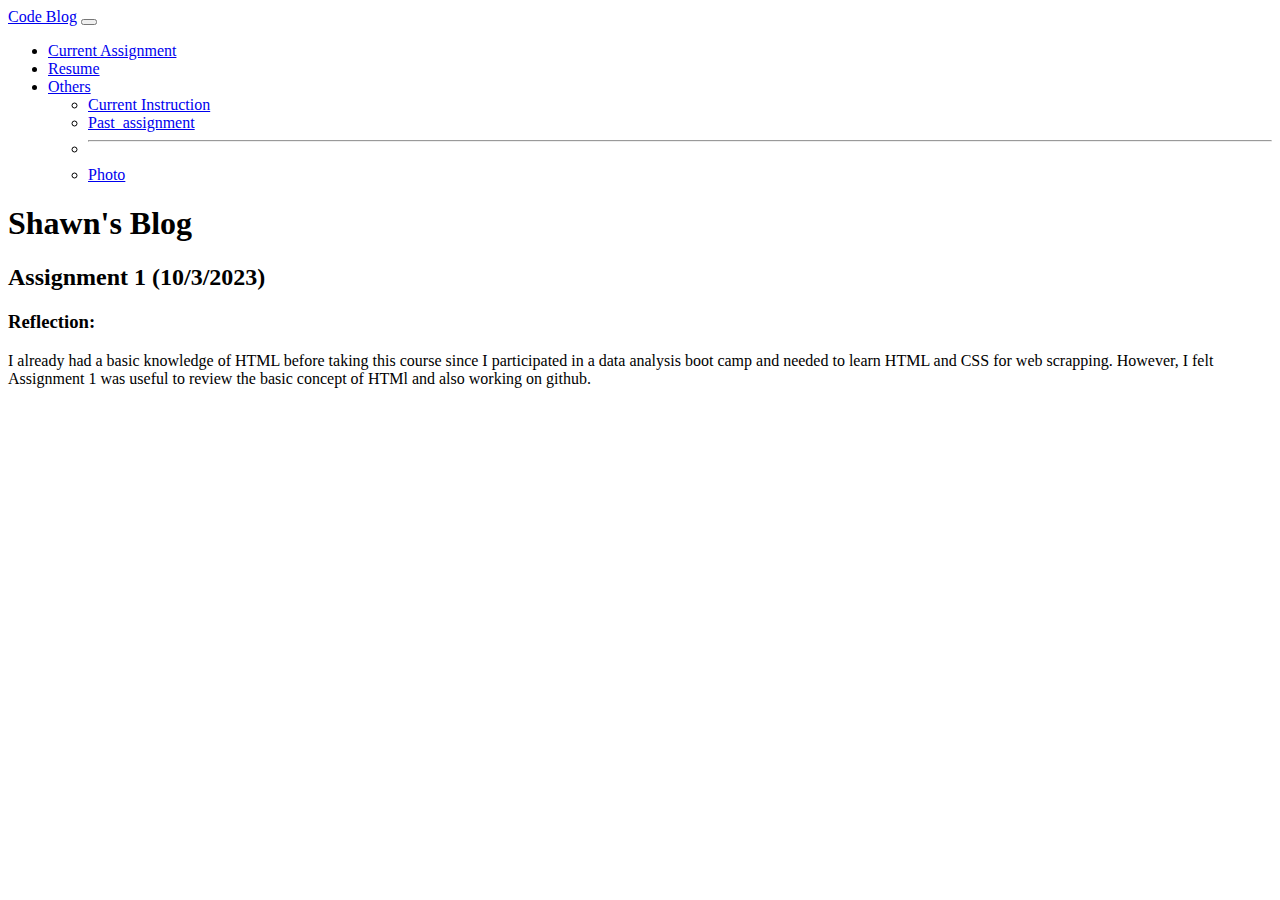
==== assignment_1_published/blog.html @ 222c23ea "publishing assignment_1" ====
<!DOCTYPE html>
<html lang="en">
<head>
    <title>Shawn's blog</title>
    <meta charset="UTF-8">
    <meta name="viewport" content="width=device-width, initial-scale=1.0">
    <title>Document</title>

    <link href="https://cdn.jsdelivr.net/npm/bootstrap@5.0.2/dist/css/bootstrap.min.css" rel="stylesheet" integrity="sha384-EVSTQN3/azprG1Anm3QDgpJLIm9Nao0Yz1ztcQTwFspd3yD65VohhpuuCOmLASjC" crossorigin="anonymous">
    <script src="https://cdn.jsdelivr.net/npm/bootstrap@5.0.2/dist/js/bootstrap.bundle.min.js" integrity="sha384-MrcW6ZMFYlzcLA8Nl+NtUVF0sA7MsXsP1UyJoMp4YLEuNSfAP+JcXn/tWtIaxVXM" crossorigin="anonymous"></script>


</head>
<body>
    <nav class="navbar navbar-expand-lg navbar-light bg-light">
        <div class="container-fluid">
          <a class="navbar-brand" href="blog.html">Code Blog</a>
          <button class="navbar-toggler" type="button" data-bs-toggle="collapse" data-bs-target="#navbarSupportedContent" aria-controls="navbarSupportedContent" aria-expanded="false" aria-label="Toggle navigation">
            <span class="navbar-toggler-icon"></span>
          </button>
          <div class="collapse navbar-collapse" id="navbarSupportedContent">
            <ul class="navbar-nav me-auto mb-2 mb-lg-0">
              <li class="nav-item">
                <a class="nav-link active" aria-current="page" href="index.html">Current Assignment</a>
              </li>
              <li class="nav-item">
                <a class="nav-link" href="resume.html"">Resume</a>
              </li>
              <li class="nav-item dropdown">
                <a class="nav-link dropdown-toggle" href="#" id="navbarDropdown" role="button" data-bs-toggle="dropdown" aria-expanded="false">
                  Others
                </a>
                <ul class="dropdown-menu" aria-labelledby="navbarDropdown">
                  <li><a class="dropdown-item" href="README.md" target = _blank>Current Instruction</a></li>
                  <li><a class="dropdown-item" href="#">Past_assignment</a></li>
                  <li><hr class="dropdown-divider"></li>
                  <li><a class="dropdown-item" href="shawn.jpg" target = "_blank">Photo</a></li>
                </ul>
              </li>
              <!-- <li class="nav-item">
                <a class="nav-link disabled" href="#" tabindex="-1" aria-disabled="true">Disabled</a>
              </li> -->
            </ul>
            <!---I need to figure this part out-->
            <!-- <form class="d-flex">
              <input class="form-control me-2" type="search" placeholder="Search" aria-label="Search">
              <button class="btn btn-outline-success" type="submit">Search</button>
            </form> -->
          </div>
        </div>
      </nav>

    <h1>Shawn's Blog</h1>
    <h2>Assignment 1 (10/3/2023)</h2>
    <h3>Reflection:</h3>
    <p> I already had a basic knowledge of HTML before taking this course since I participated in a data analysis boot camp and needed to learn HTML and CSS for web scrapping. However, I 
        felt Assignment 1 was useful to review the basic concept of HTMl and also working on github.
    
    
</body>
</html>
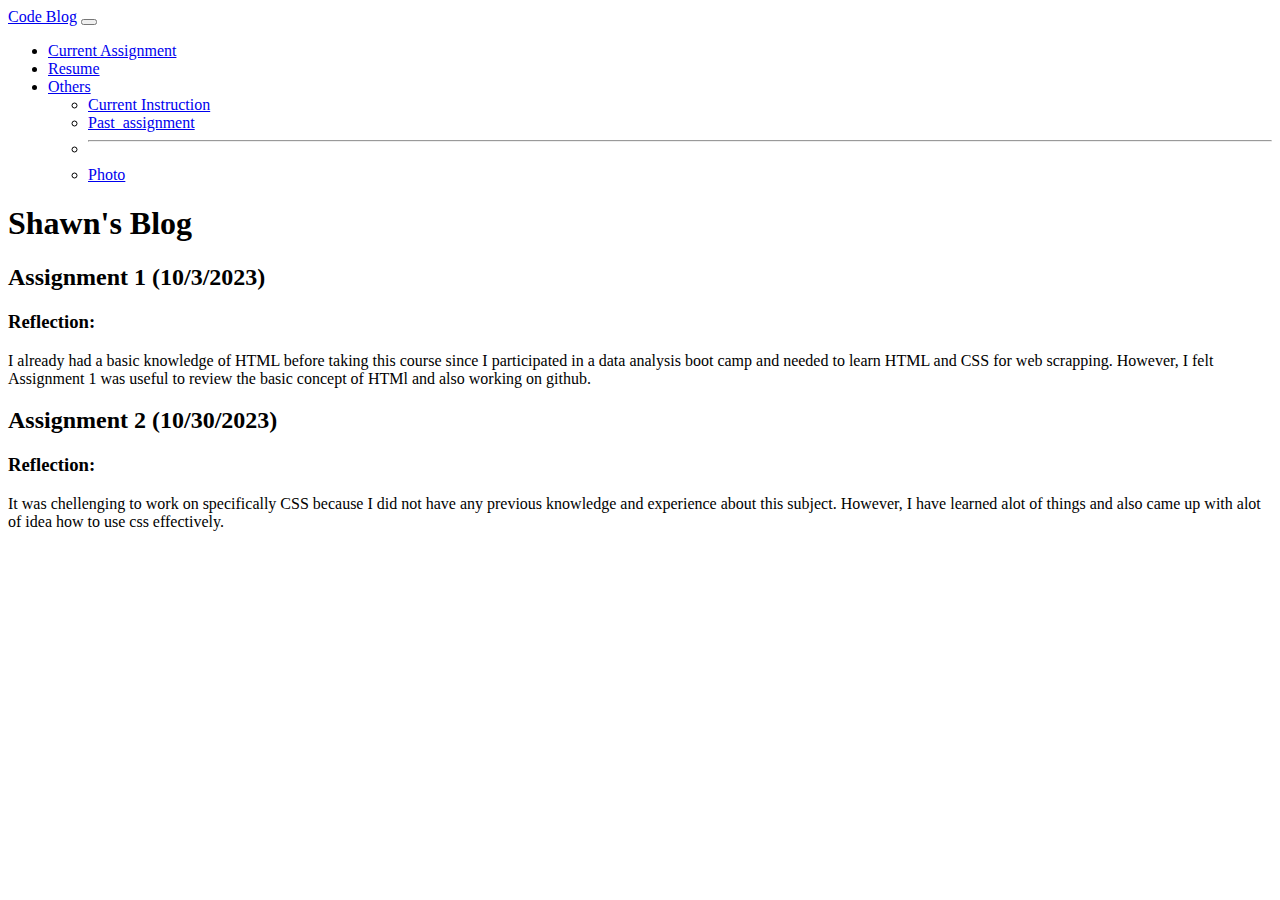
==== commit db5c940f: "update post" ====
--- a/assignment_1_published/blog.html
+++ b/assignment_1_published/blog.html
@@ -55,6 +55,12 @@
     <h3>Reflection:</h3>
     <p> I already had a basic knowledge of HTML before taking this course since I participated in a data analysis boot camp and needed to learn HTML and CSS for web scrapping. However, I 
         felt Assignment 1 was useful to review the basic concept of HTMl and also working on github.
+    <h2>Assignment 2 (10/30/2023)</h2>
+    <h3>Reflection:</h3>
+    <p>It was chellenging to work on specifically CSS because I did not have any previous knowledge and experience about
+      this subject. However, I have learned alot of things and also came up with alot of idea how to use css
+      effectively. 
+    </p>
     
     
 </body>
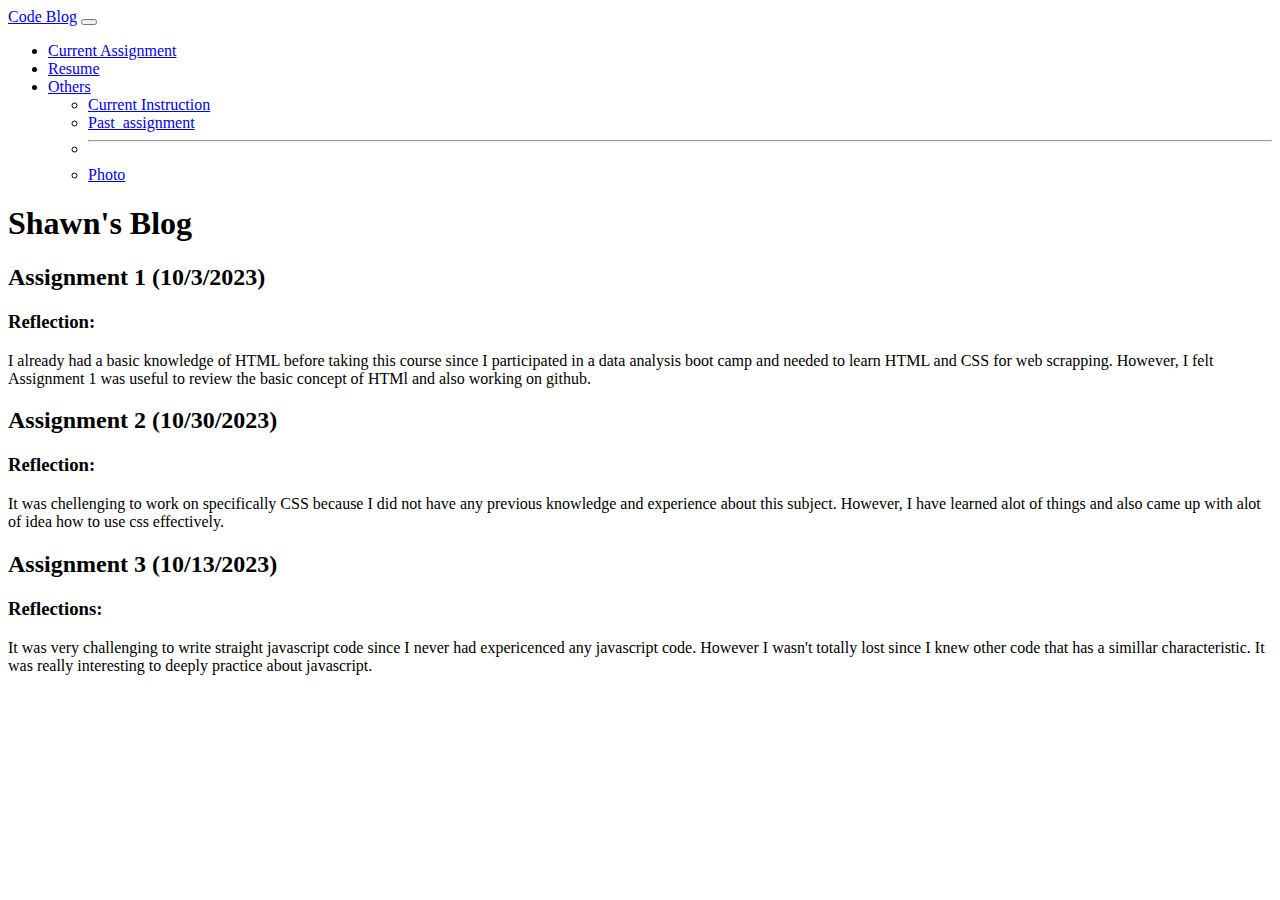
==== commit 7cc08362: "add assignment_3" ====
--- a/assignment_1_published/blog.html
+++ b/assignment_1_published/blog.html
@@ -61,6 +61,12 @@
       this subject. However, I have learned alot of things and also came up with alot of idea how to use css
       effectively. 
     </p>
+    <h2>Assignment 3 (10/13/2023)</h2>
+    <h3>Reflections:</h3>
+    <p> It was very challenging to write straight javascript code since I never had expericenced any javascript code. However
+      I wasn't totally lost since I knew other code that has a simillar characteristic. It was really interesting to deeply practice
+      about javascript. 
+    </p>
     
     
 </body>
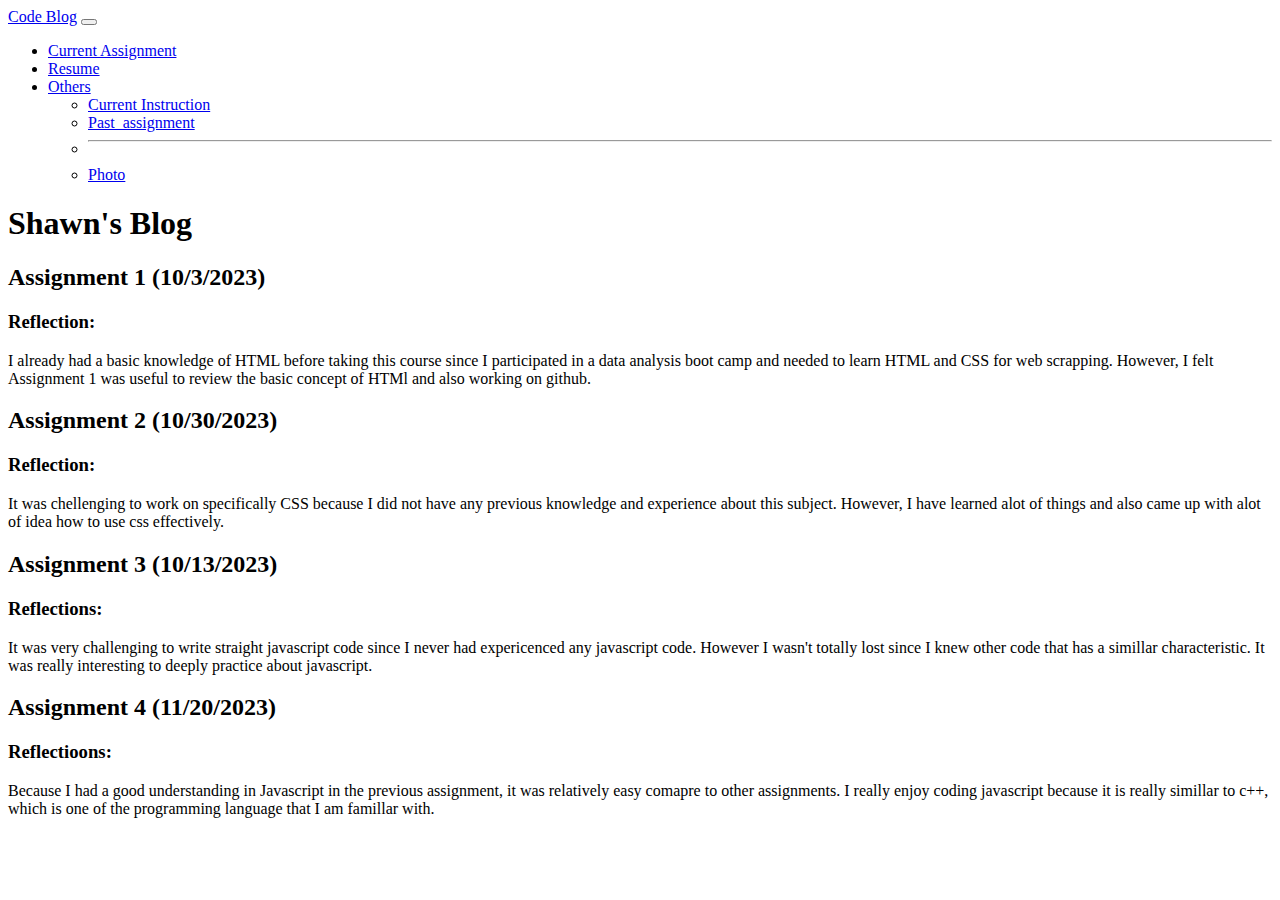
==== commit cbd76828: "update blog" ====
--- a/assignment_1_published/blog.html
+++ b/assignment_1_published/blog.html
@@ -67,6 +67,13 @@
       I wasn't totally lost since I knew other code that has a simillar characteristic. It was really interesting to deeply practice
       about javascript. 
     </p>
+    <h2>Assignment 4 (11/20/2023)</h2>
+    <h3>Reflectioons:</h3>
+    <p>Because I had a good understanding in Javascript in the previous assignment, 
+      it was relatively easy comapre to other assignments. I really enjoy coding javascript because
+      it is really simillar to c++, which is one of the programming language that I am 
+      famillar with. 
+    </p>
     
     
 </body>
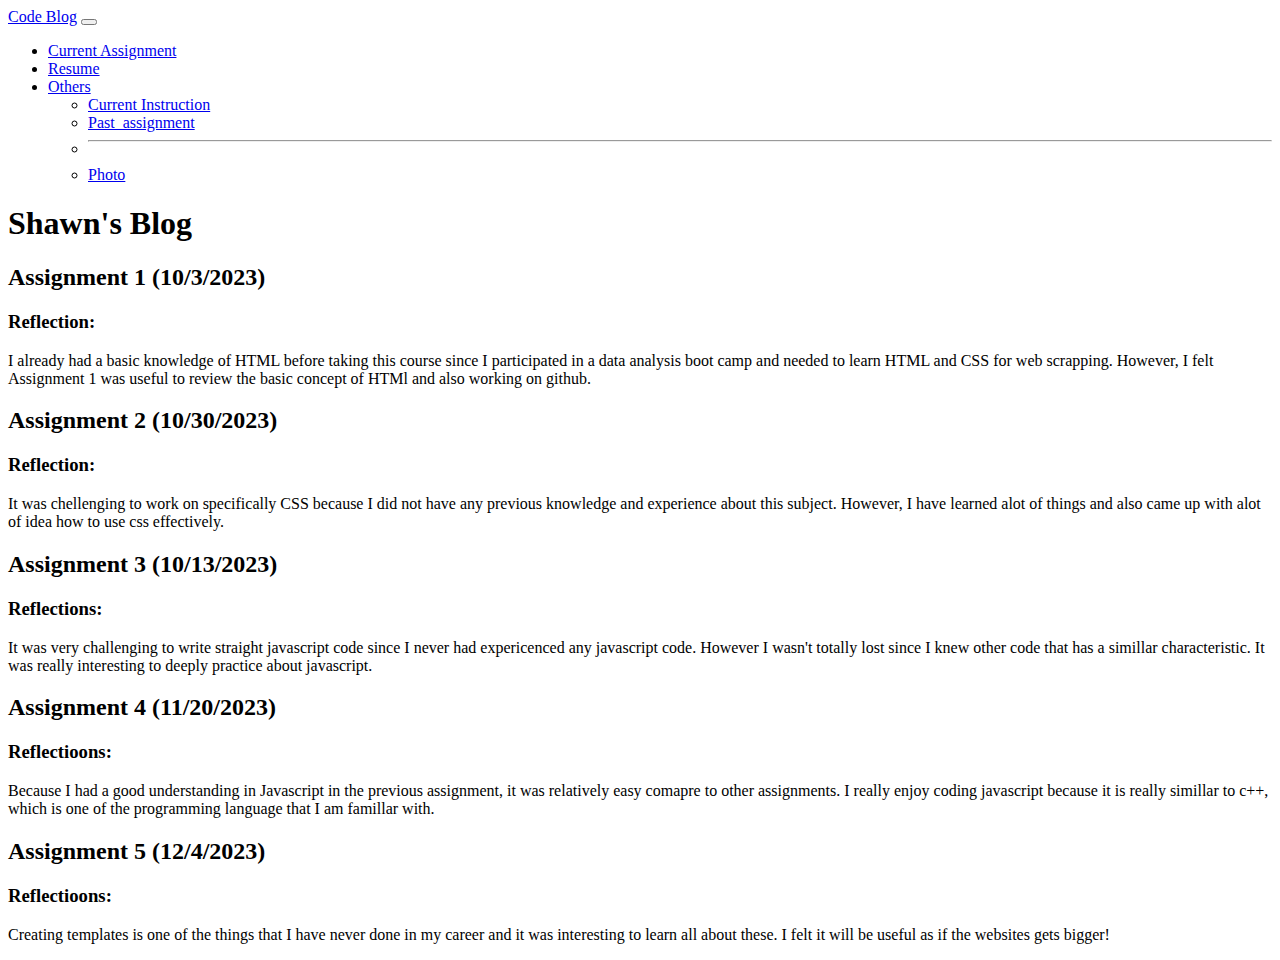
==== commit caad8145: "update blog" ====
--- a/assignment_1_published/blog.html
+++ b/assignment_1_published/blog.html
@@ -74,6 +74,12 @@
       it is really simillar to c++, which is one of the programming language that I am 
       famillar with. 
     </p>
+    <h2>Assignment 5 (12/4/2023)</h2>
+    <h3>Reflectioons:</h3>
+    <p>Creating templates is one of the things that I have never done 
+      in my career and it was interesting to learn all about these. I felt it will
+      be useful as if the websites gets bigger! 
+    </p>
     
     
 </body>
